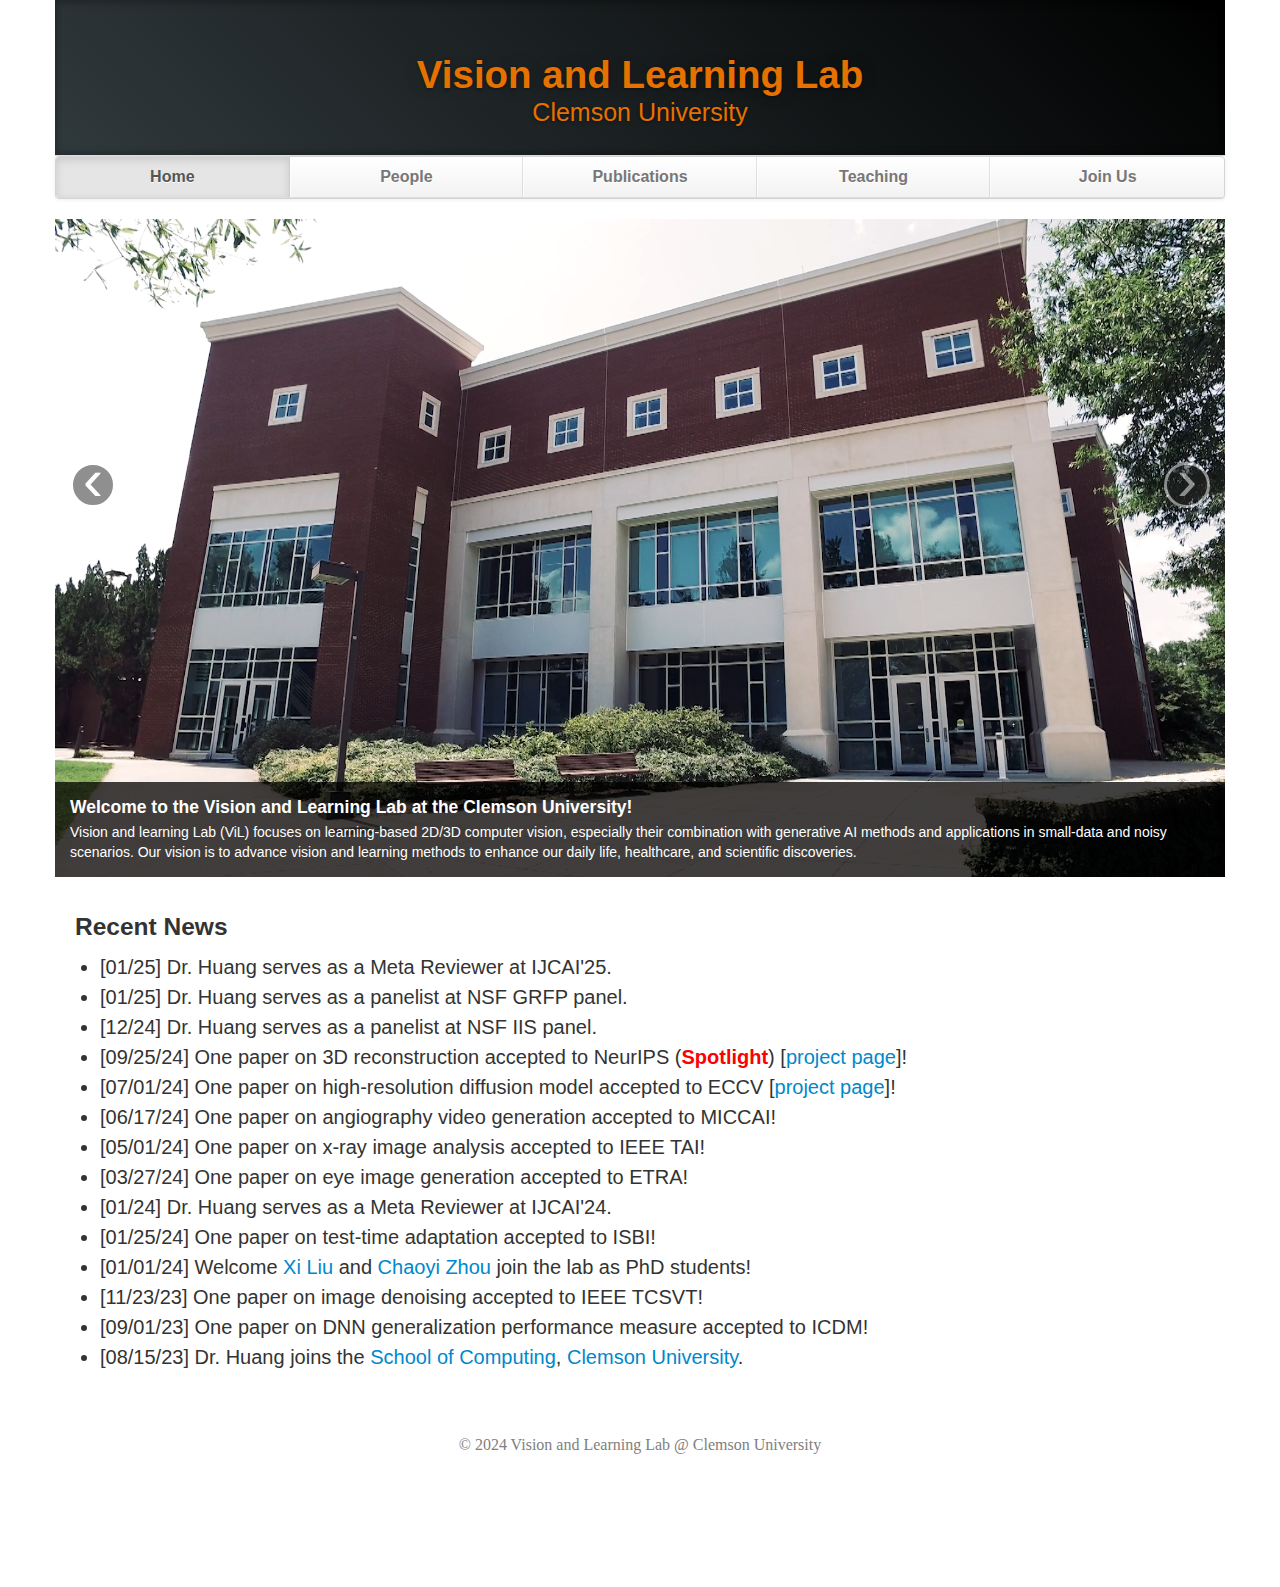
==== index.html @ 9291c198 "Update index.html" ====
<!DOCTYPE html>
<html lang="en">
   <head>
      <meta charset="utf-8">
      <title>Vision and Learning Lab at Clemson University</title>
      <meta name="viewport" content="width=device-width, initial-scale=1.0">
      <meta name="description" content="Vision and Learning Lab (ViL) at Clemson University">
      <meta name="author" content="">
      <!-- Le styles -->
      <link href="css/bootstrap.min.css" rel="stylesheet">
      <link href="css/bootstrap-responsive.min.css" rel="stylesheet">
      <link href="css/theme.css" rel="stylesheet">
      <!-- Under Construction Starts -->
      <style>
         .under-construction {
            background-color: red;
            color: white;
            text-align: center;
            padding: 20px;
            font-size: 24px;
            font-weight: bold;
            position: fixed;
            width: 100%;
            top: 0;
            z-index: 1000;
         }
         body {
            padding-top: 0px; /* Adjust for the fixed banner */
         }
         .navbar .nav {
            display: flex;
            flex-wrap: wrap; /* Allows items to wrap */
            padding-left: 0;
            list-style: none;
            justify-content: center; /* Centers the navigation bar */
        }

        .navbar .nav li {
            flex: 1 1 16%; /* Each navigation item initially takes up 16% width, can adjust */
            text-align: center;
            min-width: 120px; /* Sets a minimum width to allow wrapping on smaller screens */
            border-bottom: 1px solid #ddd; /* Adds a horizontal line below each navigation item */
        }

        .navbar .nav a {
            display: block;
            padding: 10px 15px;
            text-decoration: none;
            color: black;
        }

        .navbar .nav a:hover {
            background-color: #f8f9fa;
            color: #007bff;
        }

        @media (max-width: 768px) {
            .navbar .nav li {
                flex: 1 1 30%; /* Displays two navigation items per row on smaller screens */
            }
        }
         </style>
      <!-- Under Construction Ends -->
   </head>
   <body>
      <div class="container">
         <header class="jumbotron subhead" id="overview">
            <h1>Vision and Learning Lab</h1>
            <p class="lead"> Clemson University </p>
         </header>
         <div class="masthead">
            <div class="navbar">
               <div class="navbar-inner">
                  <div class="container">
                     <ul class="nav">
                        <li class="active"><a href="#">Home</a></li>
                        <li><a href="people.html">People</a></li>
                        <!-- <li><a href="research.html">Research</a></li> -->
                        <li><a href="publications.html">Publications</a></li>
                        <li><a href="teaching.html">Teaching</a></li>
                        <!-- <li><a href="fun.html">Lab Fun</a></li> -->
                        <li><a href="contact.html">Join Us</a></li>
                     </ul>
                  </div>
               </div>
            </div>
         </div>

         <div class="row-fluid">
            <div class="span12">
               <div id="main-carousel" class="carousel slide">
                  <div class="carousel-inner">
                     <div class="item active">
                        <img src="images/Clemson/mcadams.jpg" class="carousel-image" alt="">
                        <div class="carousel-caption">
                           <h4>Welcome to the Vision and Learning Lab at the Clemson University!</h4>
                           <!-- -->
                           <p>Vision and learning Lab (ViL) focuses on learning-based 2D/3D computer vision, especially their combination with generative AI methods and applications in small-data and noisy scenarios. 
                           Our vision is to advance vision and learning methods to enhance our daily life, healthcare, and scientific discoveries. </p>
                           <p></p>
                        </div>
                     </div>
<!--                     <div class="item">-->
<!--                        <img src="images/uva_engineer.jpg" class="carousel-image" alt="">-->
<!--                        <div class="carousel-caption">-->
<!--                           <h4>Our goal is to teach the machine to see the 3D visual world, just like our humans!</h4>-->
<!--                           <p></p>-->
<!--                        </div>-->
<!--                     </div>-->
<!--                     <div class="item">-->
<!--                        <img src="images/prior_research.png" class="carousel-image" alt="">-->
<!--                        <div class="carousel-caption">-->
<!--                           <h4> Here is an overview of our prior research works.</h4>-->
<!--                           <p></p>-->
<!--                        </div>-->
<!--                     </div>-->
                  </div>
                  <a class="left carousel-control" href="#main-carousel" data-slide="prev">‹</a>
                  <a class="right carousel-control" href="#main-carousel" data-slide="next">›</a>
               </div>
            </div>

         </div>
         <div class="container-fluid">
             <div class="w3-left">
                <h3 class="left">Recent News</h3>
                <ul>
                  <li class="news">[01/25] Dr. Huang serves as a Meta Reviewer at IJCAI'25.</li>
                  <li class="news">[01/25] Dr. Huang serves as a panelist at NSF GRFP panel.</li>
                  <li class="news">[12/24] Dr. Huang serves as a panelist at NSF IIS panel.</li>
                  <li class="news">[09/25/24] One paper on 3D reconstruction accepted to NeurIPS (<font color="red"><strong>Spotlight</strong></font>) [<a href="https://xiliu8006.github.io/3DGS-Enhancer-project/"target="_blank" >project page</a>]!</li>
                  <li class="news">[07/01/24] One paper on high-resolution diffusion model accepted to ECCV [<a href="https://guolanqing.github.io/Self-Cascade/">project page</a>]!</li>
                  <li class="news">[06/17/24] One paper on angiography video generation accepted to MICCAI!</li>
                  <li class="news">[05/01/24] One paper on x-ray image analysis accepted to IEEE TAI!</li>
                  <li class="news">[03/27/24] One paper on eye image generation accepted to ETRA!</li> 
                  <li class="news">[01/24] Dr. Huang serves as a Meta Reviewer at IJCAI'24.</li>
                  <li class="news">[01/25/24] One paper on test-time adaptation accepted to ISBI!</li> 
                  <li class="news">[01/01/24] Welcome <a href="https://xiliu8006.github.io/">Xi Liu</a> and <a href="https://chaoyizh.github.io/chaoyizh-home-page/">Chaoyi Zhou</a> join the lab as PhD students!</li>
                  <li class="news">[11/23/23] One paper on image denoising accepted to IEEE TCSVT!</li> 
                  <li class="news">[09/01/23] One paper on DNN generalization performance measure accepted to ICDM!</li> 
                  <li class="news">[08/15/23] Dr. Huang joins the <a href="https://www.Clemson.edu/cecas/departments/computing/">School of Computing</a>, <a href="https://www.Clemson.edu/">Clemson University</a>.</li>
                </ul>
             </div>
         </div>
      </div>

      <footer id="footer">
        <p>© 2024 Vision and Learning Lab @ Clemson University</p>
      </footer>
      <!-- Javascript files -->
      <script src="js/jquery-1.9.1.min.js"></script>
      <script src="js/bootstrap.min.js"></script>
      <script> $('#main-carousel').carousel(); </script>
   </body>
</html>
---- css/theme.css ----
body {
	padding-top: 15px;
	padding-bottom: 100px;
}


/* Custom container */


.container {
	margin: 0 auto;
	/* max-width: 1000px; */
}

.container>hr {
	margin: 20px 0
}


/* Customize the navbar links to be fill the entire space of the .navbar */

.navbar .navbar-inner {
	padding: 0
}

.navbar .nav {
	margin: 0;
	display: table;
	width: 100%;
}

.navbar .nav li {
	display: table-cell;
	width: 1%;
	float: none;
}

.navbar .nav li a {
	font-weight: bold;
	text-align: center;
	border-left: 1px solid rgba(255, 255, 255, .75);
	border-right: 1px solid rgba(0, 0, 0, .1);
  font-size:16px;
}

.navbar .nav li:first-child a {
	border-left: 0;
	border-radius: 3px 0 0 3px;
}

.navbar .nav li:last-child a {
	border-right: 0;
	border-radius: 0 3px 3px 0;
}

.news {
   font-size:20px;
   margin-bottom:10px;
}

.join-us {
   font-size:20px;
   margin-bottom:20px;
}

body>.navbar {
	font-size: 13px
}


/* Change the docs' brand */

body>.navbar .brand {
	padding-right: 0;
	padding-left: 0;
	margin-left: 20px;
	float: right;
	font-weight: bold;
	color: #000;
	text-shadow: 0 1px 0 rgba(255, 255, 255, .1), 0 0 30px rgba(255, 255, 255, .125);
	-webkit-transition: all .2s linear;
	-moz-transition: all .2s linear;
	transition: all .2s linear;
}

body>.navbar .brand:hover {
	text-decoration: none;
	text-shadow: 0 1px 0 rgba(255, 255, 255, .1), 0 0 30px rgba(255, 255, 255, .4);
}


/* Sidenav for Docs
         -------------------------------------------------- */

@media screen and (max-width: 768px) {
	.bs-docs-sidenav {
		display: none !important;
	}
}

.bs-docs-sidenav {
	width: 228px;
	margin: 30px 0 0;
	padding: 0;
	background-color: #fff;
	-webkit-border-radius: 6px;
	-moz-border-radius: 6px;
	border-radius: 6px;
	-webkit-box-shadow: 0 1px 4px rgba(0, 0, 0, .065);
	-moz-box-shadow: 0 1px 4px rgba(0, 0, 0, .065);
	box-shadow: 0 1px 4px rgba(0, 0, 0, .065);
}

.bs-docs-sidenav>li>a {
	display: block;
	width: 200px;
	margin: 0 0 -1px;
	padding: 8px 14px;
	border: 1px solid #e5e5e5;
}

.bs-docs-sidenav>li>a.subhead {
	display: block;
	width: 168px;
	margin: 0 0 -1px;
	padding: 8px 30px;
	border: 1px solid #e5e5e5;
	font-size: 12px;
}

.bs-docs-sidenav>li:first-child>a {
	-webkit-border-radius: 6px 6px 0 0;
	-moz-border-radius: 6px 6px 0 0;
	border-radius: 6px 6px 0 0;
}

.bs-docs-sidenav>li:last-child>a {
	-webkit-border-radius: 0 0 6px 6px;
	-moz-border-radius: 0 0 6px 6px;
	border-radius: 0 0 6px 6px;
}

.bs-docs-sidenav>.active>a {
	position: relative;
	z-index: 2;
	padding: 9px 15px;
	border: 0;
	text-shadow: 0 1px 0 rgba(0, 0, 0, .15);
	-webkit-box-shadow: inset 1px 0 0 rgba(0, 0, 0, .1), inset -1px 0 0 rgba(0, 0, 0, .1);
	-moz-box-shadow: inset 1px 0 0 rgba(0, 0, 0, .1), inset -1px 0 0 rgba(0, 0, 0, .1);
	box-shadow: inset 1px 0 0 rgba(0, 0, 0, .1), inset -1px 0 0 rgba(0, 0, 0, .1);
}

.bs-docs-sidenav>li>a:hover {
	background-color: #f5f5f5
}

.bs-docs-sidenav a:hover .icon-chevron-right {
	opacity: .5
}

.bs-docs-sidenav.affix {
	top: 10px
}

.bs-docs-sidenav.affix-bottom {
	position: absolute;
	top: auto;
	bottom: 270px;
}


/* Responsive
         -------------------------------------------------- */

.affix {
	top: 0px
}

#media {
	margin-top: 70px
}

#media .header {
	margin-left: 0;
	margin-bottom: 56px;
	margin-top: 30px;
}

#media .post_row {
	margin-left: 0;
	margin-bottom: 40px;
}

#media .lastpost_row {
	margin-bottom: 0
}

#media .post_row .post {
	background: #fff;
	/*margin-left: 0;;
    margin-right: 20px;*/
	border-radius: 4px;
	box-shadow: 1px 1px 2px 0px #E0E0E0;
	width: 487px;
	height: 616px;
}

#media .post_row .last {
	margin-right: 0
}

#media .post_row .post .img {
	position: relative;
	text-align: center;
}

#media .post_row .post .img .date {
	background: #E8554E;
	position: absolute;
	padding: 2px 5px;
	top: 0;
	left: 11px;
}

#media .post_row .post .img .date p {
	color: #fff;
	font-size: 14px;
	font-weight: bold;
	font-style: italic;
	margin: 0;
}

#media .post_row .post .img img {
	height: 275px;
	width: 410px;
}

#media .post_row .post .text {
	margin: 18px auto 0;
	width: 83%;
}

#media .post_row .post .text h5 {
	margin: 0 0 8px 0;
	font-size: 20px;
	line-height: 23px;
}

#media .post_row .post .text h5 a {
	color: #333
}

#media .post_row .post .text span.date {
	color: #9F9F9F;
	display: block;
	margin-bottom: 12px;
	font-style: italic;
	font-size: 13px;
}

#media .post_row .post .text p {
	margin: 0;
	line-height: 21px;
	font-size: 14px;
}

#media .post_row .post .author_box {
	margin: 12px auto 20px;
	border-top: 1px solid #EDEDED;
	overflow: hidden;
	text-align: left;
	width: 85%;
	padding-top: 12px;
}

#media .post_row .post .author_box h6 {
	margin: 0 0 3px 0;
	font-size: 13px;
	line-height: 15px;
	font-style: italic;
	font-weight: normal;
	color: #B2B2B2;
}

#media .post_row .post .author_box p {
	color: #B2B2B2;
	font-style: italic;
	font-size: 13px;
	line-height: 14px;
	margin: 0;
}

#media .post_row .post .author_box img {
	float: right
}

#media .post_row .post a.plus_wrapper {
	width: 99%;
	text-align: center;
	background: #fff;
	display: none;
	border-radius: 0px 0px 4px 4px;
	padding: 6px 0px 2px;
	margin: 0 auto 1px;
}

#media .post_row .post a.plus_wrapper span {
	color: #1189D9;
	font-size: 30px;
	font-weight: bold;
}

#media .post_row .post:hover a.plus_wrapper {
	display: block
}

#media .post_row .post:hover {
	box-shadow: 0px 1px 5px 1px rgb(216, 216, 216)
}

#media .post_row .post:hover .text h5 a {
	color: #1189D9
}

.map .box_wrapp {
	position: absolute;
	margin: 15px auto;
	box-shadow: 0 0 7px 0 rgba(26, 26, 26, 0.4);
	padding: 30px 0 30px;
	background: white;
	border-radius: 4px;
	margin-top: 25px;
}

.map .box_wrapp .box_cont {
	margin: 30px auto;
	width: 76%;
}

.section-header {
	text-align: center;
	margin-bottom: 35px;
}

.section-header h1,
.title-text {
	font-weight: bold;
	font-size: 30px;
	margin: 12.5px 0;
	font-weight: 100;
	margin-bottom: 25px;
	line-height: 55px;
}

.feature-item:hover {
	box-shadow: 0px 1px 5px 1px rgb(216, 216, 216)
}

.feature-item img {
	margin-left: 15px;
	margin-right: 15px;
	max-width: 90%;
	height: 200px;
}

.feature-item h5 {
	margin-left: 15px;
	margin-right: 15px;
	margin-top: 20px;
	margin-bottom: 20px;
}

.feature-item p {
	margin-left: 15px;
	margin-right: 15px;
}

.feature-heading {
	margin-top: 20px;
	margin-bottom: 20px;
	margin-left: 15px;
	margin-right: 15px;
}

.feature-heading a:hover {
	text-decoration: none;
}

.feature-button {
	font-size: 16px;
	background-image: none;
	box-shadow: none;
	margin-bottom: 10px;
}

.centered {
	text-align: center;
}

.subhead {
	text-align: left;
	border-bottom: 1px solid #ddd;
}

.jumbotron {
	position: relative;
	padding: 45px 0px 35px 0px;
	color: #E57200;
	text-align: center;
	text-shadow: 0 1px 3px rgba(0, 0, 0, .4), 0 0 30px rgba(0, 0, 0, .075);
	background: #30393C;
	background: -moz-linear-gradient(45deg, #30393C 0%, #000000 100%);
	background: -webkit-gradient(linear, left bottom, right top, color-stop(0%, #30393C), color-stop(100%, #30393C));
	background: -webkit-linear-gradient(45deg, #30393C 0%, #000000 100%);
	background: -o-linear-gradient(45deg, #30393C 0%, #000000 100%);
	background: -ms-linear-gradient(45deg, #30393C 0%, #000000 100%);
	background: linear-gradient(45deg, #30393C 0%, #000000 100%) repeat;
	-webkit-box-shadow: inset 0 3px 7px rgba(0, 0, 0, .2), inset 0 -3px 7px rgba(0, 0, 0, .2);
	-moz-box-shadow: inset 0 3px 7px rgba(0, 0, 0, .2), inset 0 -3px 7px rgba(0, 0, 0, .2);
	box-shadow: inset 0 3px 7px rgba(0, 0, 0, .2), inset 0 -3px 7px rgba(0, 0, 0, .2);
}

.jumbotron:after {
	content: '';
	display: block;
	position: absolute;
	top: 0;
	right: 0;
	bottom: 0;
	left: 0;
	opacity: .4;
}

.lead {
	margin-bottom: 0px;
	font-size: 25px;
	font-weight: 200;
	line-height: 15px;
}

img.float-left {
	float: left;
	margin-top: 9px;
	margin-left: 0px;
	margin-right: 30px;
	margin-bottom: 12px;
}

img.float-right {
	float: right;
	margin-top: 9px;
	margin-right: 0px;
	margin-bottom: 12px;
	margin-left: 30px;
}

img.publications-thumb {
	width: 142px;
	height: 188px;
}

.caption {
	margin: 10px;
}

.responsive-video {
	position: relative;
	padding-bottom: 56.25%;
	padding-top: 60px;
	overflow: hidden;
}

.responsive-video iframe,
.responsive-video object,
.responsive-video embed {
	position: absolute;
	top: 0;
	left: 0;
	width: 93.5%;
	height: 93.5%;
}

.video-caption {
	margin: 10px;
}

.accordion {
	margin-bottom: 20px;
	margin-right: 40px;
}

.thumbnail>img.sponsor {
	width: 212px;
	height: 150px;
}

img.carousel-image {
	width: 100%;
}

li.publication {
	margin-bottom: 20px;
}

.page-header h3 a:hover {
	text-decoration: none;
}

iframe.map-frame {
	border: none;
	overflow: hidden;
	margin-top: 10px;
	margin-bottom: 10px;
	margin-left: 0px;
	margin-right: 0px;
	height: 550px;
	width: 100%;
}

ul.sponsors {
	margin-top: 40px;
	margin-bottom: 40px;
}

#footer {
	z-index: 10;
	margin-top: 50px;
	margin-bottom: 0px;
	padding-bottom: 0px;
	border-top-width: 8px;
  height: 60px;
  width: 100%;
	border-top-style: solid;
	border-top-color: #2F2F2F;
	border: 0;
	font-size: 100%;
	font: white;
	vertical-align: baseline;
	text-align: center;
}

#footer h3 {
	font-size: 19px;
	text-transform: uppercase;
	font-family: BebasNeueRegular;
	color: #8DBECE;
	border-bottom-width: 1px;
	border-bottom-style: solid;
	border-bottom-color: #30393C;
	line-height: 35px;
	margin-bottom: 20px;
	margin-top: 25px;
	font-weight: normal;
}

#footer p {
	font-size: 16px;
	font-family: BebasNeueRegular;
	color: gray ;
	border-bottom-width: 0px;
	border-bottom-style: solid;
	border-bottom-color: #30393C;
	line-height: 35px;
	margin-bottom: 0px;
	margin-top: 0px;
	font-weight: 300;
}

#footer a img {
	margin-top: 0px;
}

#footer address {
	color: #8F8F8F;
	font-size: 11px;
}
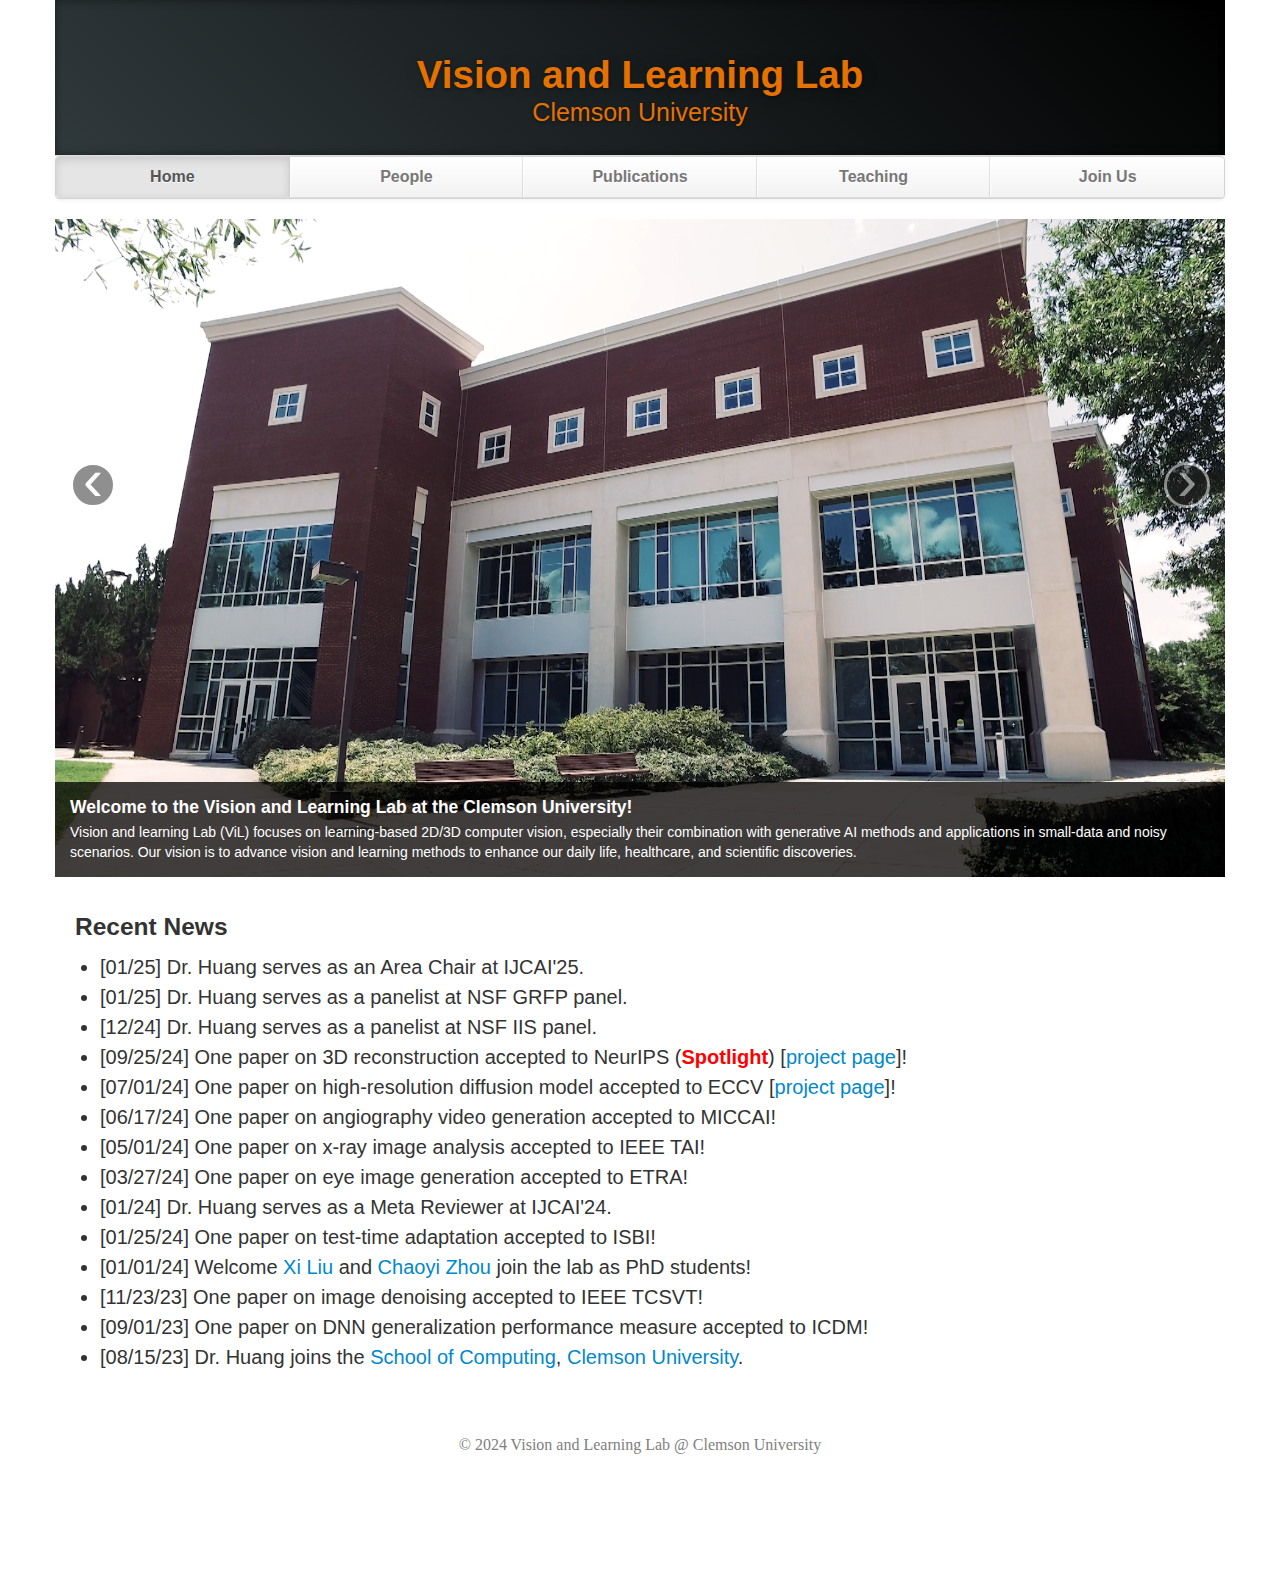
==== commit f66cf21c: "Update index.html" ====
--- a/index.html
+++ b/index.html
@@ -125,7 +125,7 @@
              <div class="w3-left">
                 <h3 class="left">Recent News</h3>
                 <ul>
-                  <li class="news">[01/25] Dr. Huang serves as a Meta Reviewer at IJCAI'25.</li>
+                  <li class="news">[01/25] Dr. Huang serves as an Area Chair at IJCAI'25.</li>
                   <li class="news">[01/25] Dr. Huang serves as a panelist at NSF GRFP panel.</li>
                   <li class="news">[12/24] Dr. Huang serves as a panelist at NSF IIS panel.</li>
                   <li class="news">[09/25/24] One paper on 3D reconstruction accepted to NeurIPS (<font color="red"><strong>Spotlight</strong></font>) [<a href="https://xiliu8006.github.io/3DGS-Enhancer-project/"target="_blank" >project page</a>]!</li>
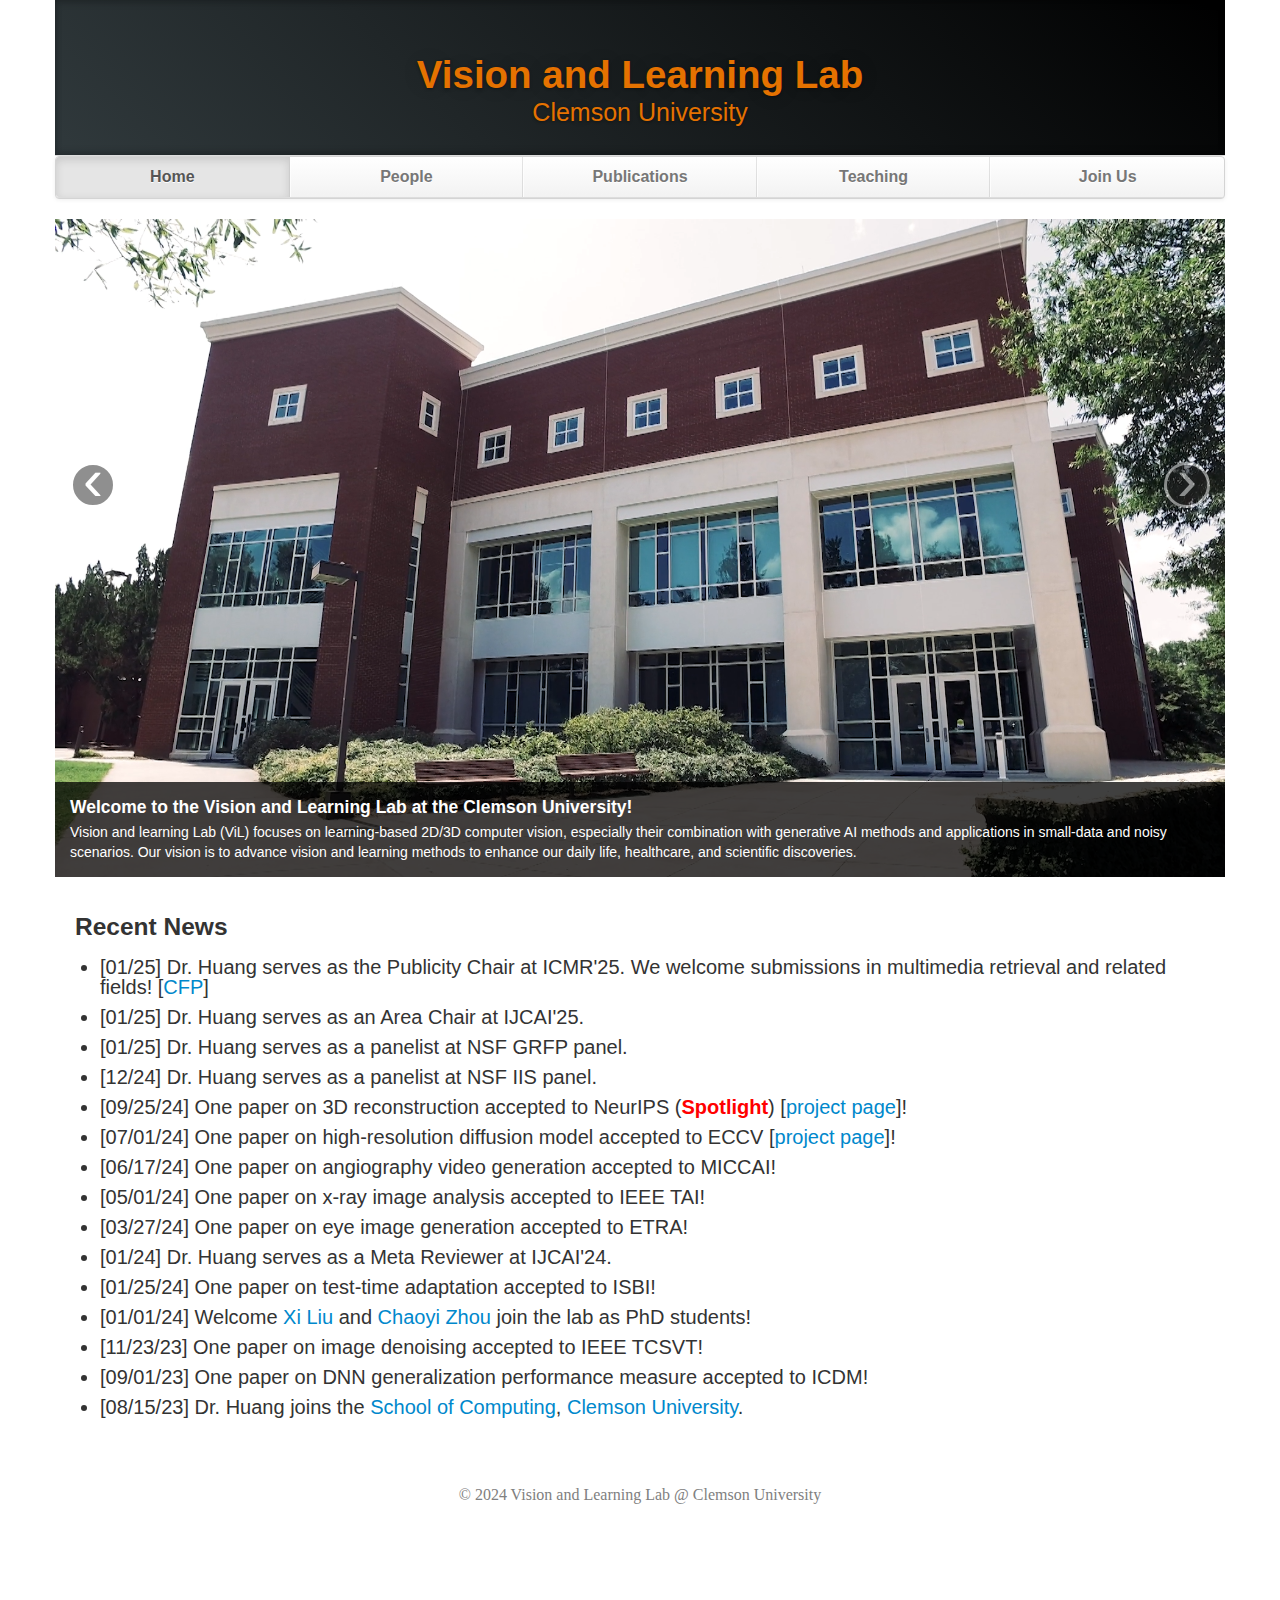
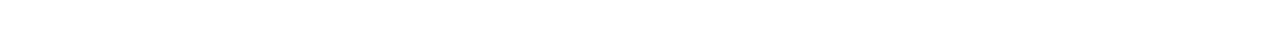
==== commit 780a6302: "Update index.html" ====
--- a/index.html
+++ b/index.html
@@ -125,6 +125,7 @@
              <div class="w3-left">
                 <h3 class="left">Recent News</h3>
                 <ul>
+                  <li class="news">[01/25] Dr. Huang serves as the Publicity Chair at ICMR'25. We welcome submissions in multimedia retrieval and related fields! [<a href="https://www.icmr-2025.org/call-for-papers/">CFP</a>]</li>
                   <li class="news">[01/25] Dr. Huang serves as an Area Chair at IJCAI'25.</li>
                   <li class="news">[01/25] Dr. Huang serves as a panelist at NSF GRFP panel.</li>
                   <li class="news">[12/24] Dr. Huang serves as a panelist at NSF IIS panel.</li>
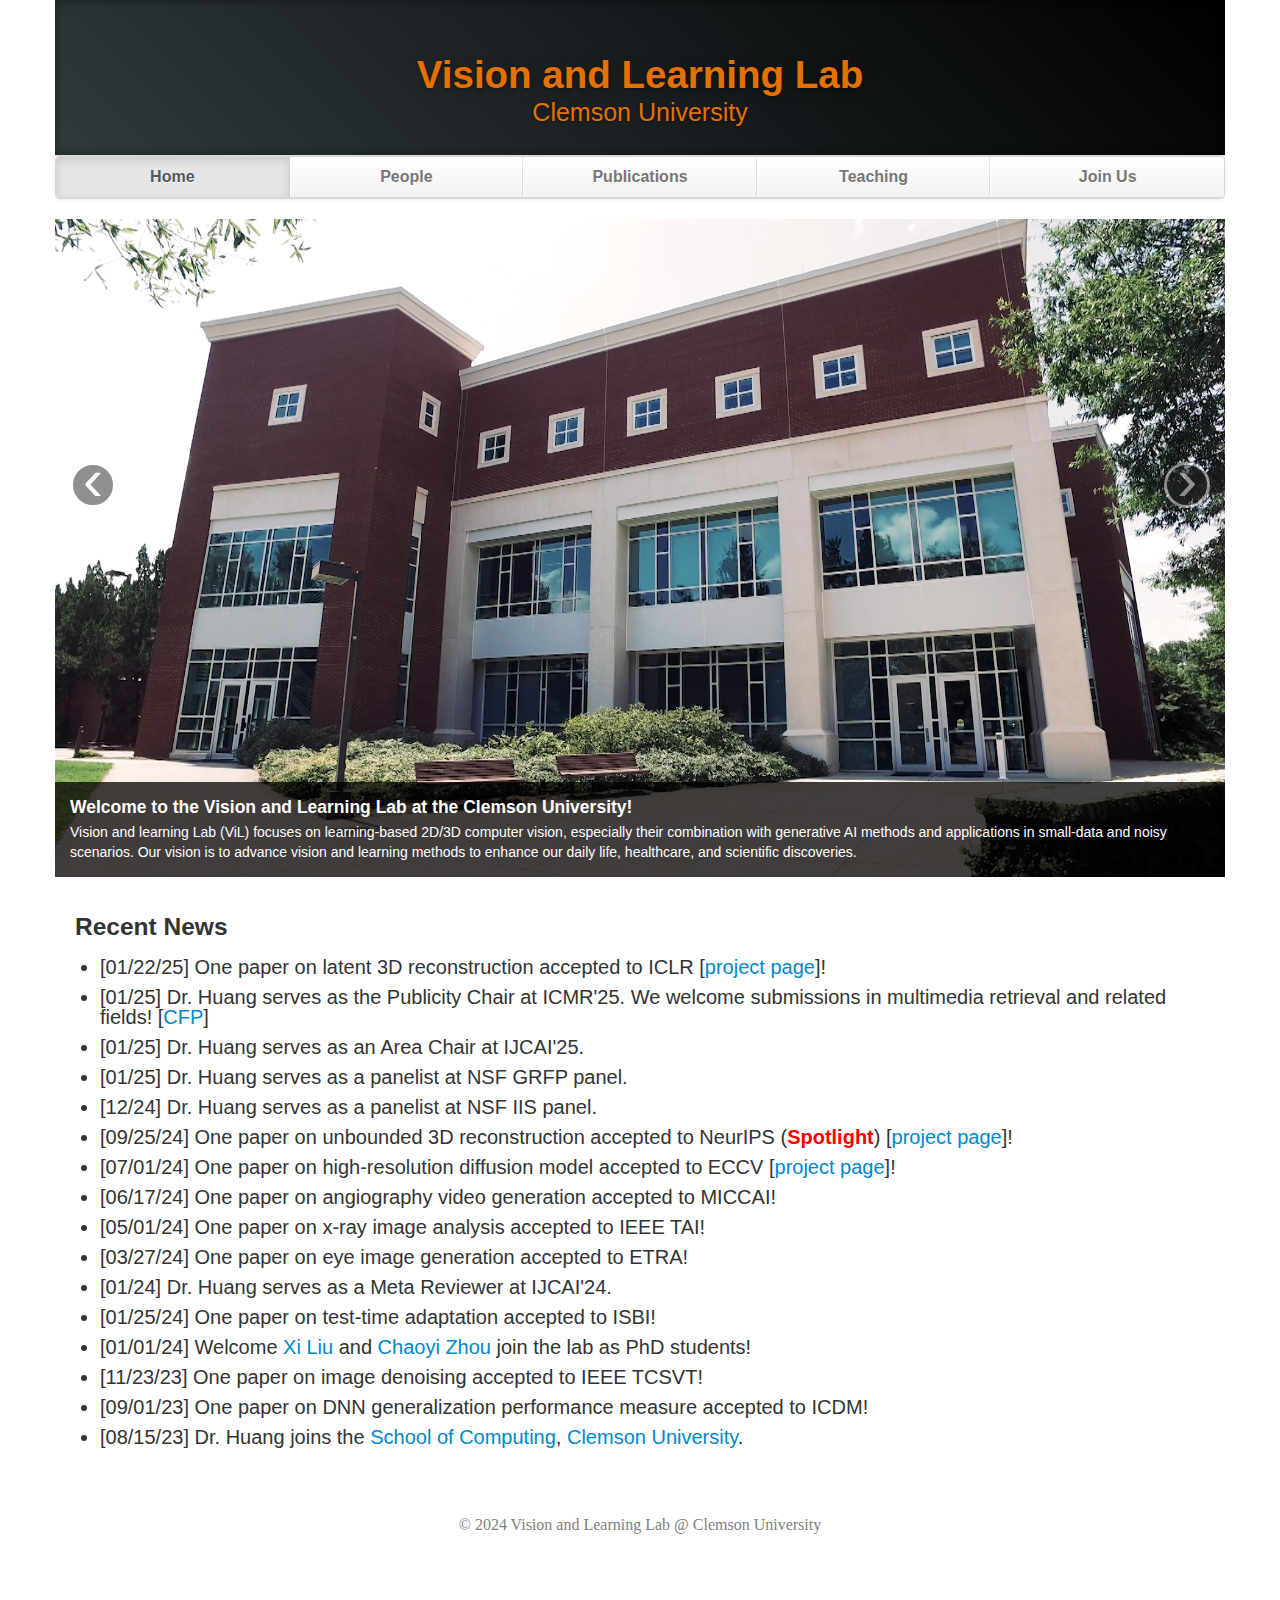
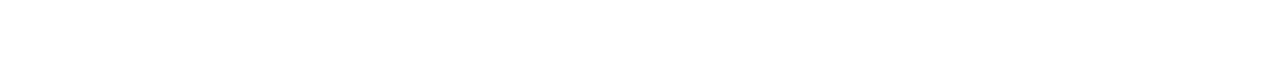
==== commit e6e3df29: "Update index.html" ====
--- a/index.html
+++ b/index.html
@@ -125,11 +125,12 @@
              <div class="w3-left">
                 <h3 class="left">Recent News</h3>
                 <ul>
+                  <li class="news">[01/22/25] One paper on latent 3D reconstruction accepted to ICLR [<a href="https://latent-radiance-field.github.io/LRF/"target="_blank" >project page</a>]!</li>
                   <li class="news">[01/25] Dr. Huang serves as the Publicity Chair at ICMR'25. We welcome submissions in multimedia retrieval and related fields! [<a href="https://www.icmr-2025.org/call-for-papers/">CFP</a>]</li>
                   <li class="news">[01/25] Dr. Huang serves as an Area Chair at IJCAI'25.</li>
                   <li class="news">[01/25] Dr. Huang serves as a panelist at NSF GRFP panel.</li>
                   <li class="news">[12/24] Dr. Huang serves as a panelist at NSF IIS panel.</li>
-                  <li class="news">[09/25/24] One paper on 3D reconstruction accepted to NeurIPS (<font color="red"><strong>Spotlight</strong></font>) [<a href="https://xiliu8006.github.io/3DGS-Enhancer-project/"target="_blank" >project page</a>]!</li>
+                  <li class="news">[09/25/24] One paper on unbounded 3D reconstruction accepted to NeurIPS (<font color="red"><strong>Spotlight</strong></font>) [<a href="https://xiliu8006.github.io/3DGS-Enhancer-project/"target="_blank" >project page</a>]!</li>
                   <li class="news">[07/01/24] One paper on high-resolution diffusion model accepted to ECCV [<a href="https://guolanqing.github.io/Self-Cascade/">project page</a>]!</li>
                   <li class="news">[06/17/24] One paper on angiography video generation accepted to MICCAI!</li>
                   <li class="news">[05/01/24] One paper on x-ray image analysis accepted to IEEE TAI!</li>
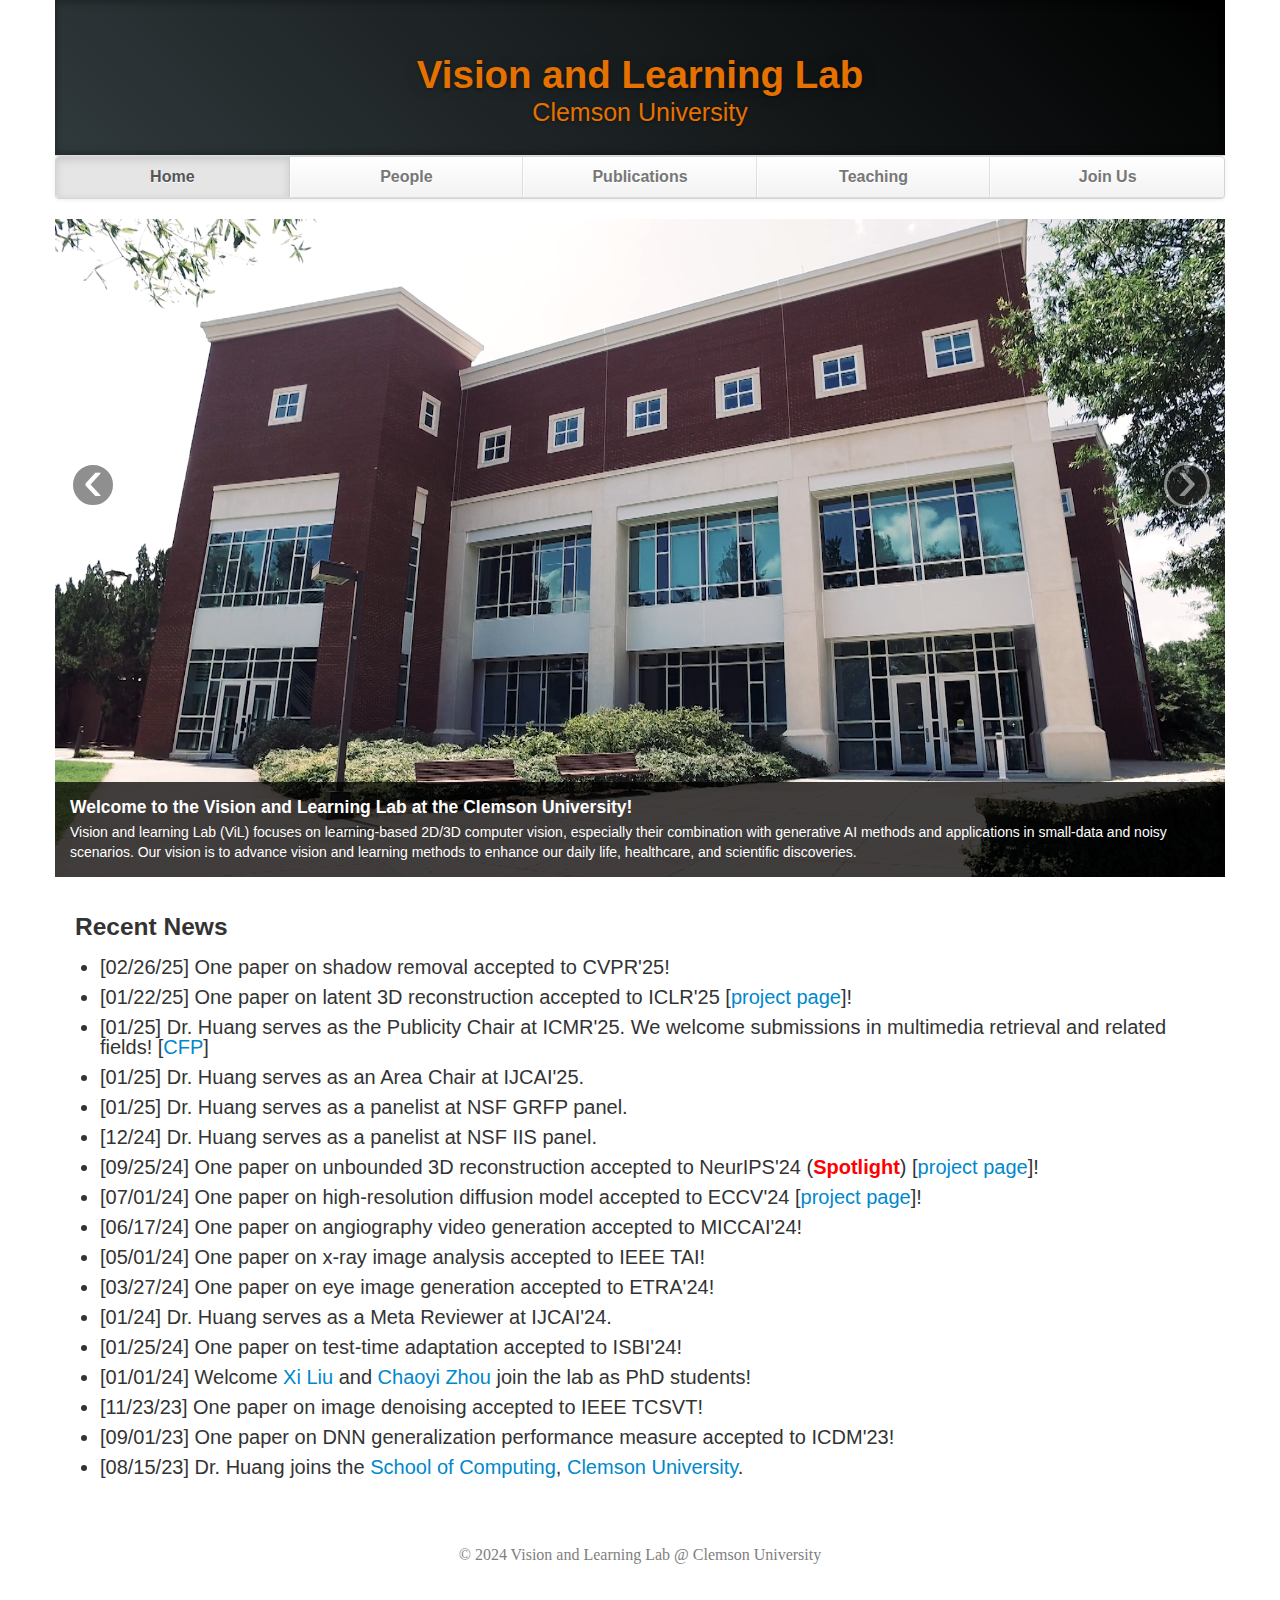
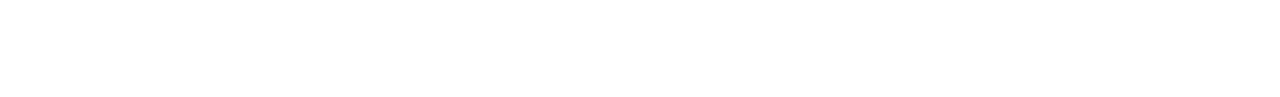
==== commit ff4fe4df: "Update index.html" ====
--- a/index.html
+++ b/index.html
@@ -125,21 +125,22 @@
              <div class="w3-left">
                 <h3 class="left">Recent News</h3>
                 <ul>
-                  <li class="news">[01/22/25] One paper on latent 3D reconstruction accepted to ICLR [<a href="https://latent-radiance-field.github.io/LRF/"target="_blank" >project page</a>]!</li>
+                  <li class="news">[02/26/25] One paper on shadow removal accepted to CVPR'25!</li>
+                  <li class="news">[01/22/25] One paper on latent 3D reconstruction accepted to ICLR'25 [<a href="https://latent-radiance-field.github.io/LRF/"target="_blank" >project page</a>]!</li>
                   <li class="news">[01/25] Dr. Huang serves as the Publicity Chair at ICMR'25. We welcome submissions in multimedia retrieval and related fields! [<a href="https://www.icmr-2025.org/call-for-papers/">CFP</a>]</li>
                   <li class="news">[01/25] Dr. Huang serves as an Area Chair at IJCAI'25.</li>
                   <li class="news">[01/25] Dr. Huang serves as a panelist at NSF GRFP panel.</li>
                   <li class="news">[12/24] Dr. Huang serves as a panelist at NSF IIS panel.</li>
-                  <li class="news">[09/25/24] One paper on unbounded 3D reconstruction accepted to NeurIPS (<font color="red"><strong>Spotlight</strong></font>) [<a href="https://xiliu8006.github.io/3DGS-Enhancer-project/"target="_blank" >project page</a>]!</li>
-                  <li class="news">[07/01/24] One paper on high-resolution diffusion model accepted to ECCV [<a href="https://guolanqing.github.io/Self-Cascade/">project page</a>]!</li>
-                  <li class="news">[06/17/24] One paper on angiography video generation accepted to MICCAI!</li>
+                  <li class="news">[09/25/24] One paper on unbounded 3D reconstruction accepted to NeurIPS'24 (<font color="red"><strong>Spotlight</strong></font>) [<a href="https://xiliu8006.github.io/3DGS-Enhancer-project/"target="_blank" >project page</a>]!</li>
+                  <li class="news">[07/01/24] One paper on high-resolution diffusion model accepted to ECCV'24 [<a href="https://guolanqing.github.io/Self-Cascade/">project page</a>]!</li>
+                  <li class="news">[06/17/24] One paper on angiography video generation accepted to MICCAI'24!</li>
                   <li class="news">[05/01/24] One paper on x-ray image analysis accepted to IEEE TAI!</li>
-                  <li class="news">[03/27/24] One paper on eye image generation accepted to ETRA!</li> 
+                  <li class="news">[03/27/24] One paper on eye image generation accepted to ETRA'24!</li> 
                   <li class="news">[01/24] Dr. Huang serves as a Meta Reviewer at IJCAI'24.</li>
-                  <li class="news">[01/25/24] One paper on test-time adaptation accepted to ISBI!</li> 
+                  <li class="news">[01/25/24] One paper on test-time adaptation accepted to ISBI'24!</li> 
                   <li class="news">[01/01/24] Welcome <a href="https://xiliu8006.github.io/">Xi Liu</a> and <a href="https://chaoyizh.github.io/chaoyizh-home-page/">Chaoyi Zhou</a> join the lab as PhD students!</li>
                   <li class="news">[11/23/23] One paper on image denoising accepted to IEEE TCSVT!</li> 
-                  <li class="news">[09/01/23] One paper on DNN generalization performance measure accepted to ICDM!</li> 
+                  <li class="news">[09/01/23] One paper on DNN generalization performance measure accepted to ICDM'23!</li> 
                   <li class="news">[08/15/23] Dr. Huang joins the <a href="https://www.Clemson.edu/cecas/departments/computing/">School of Computing</a>, <a href="https://www.Clemson.edu/">Clemson University</a>.</li>
                 </ul>
              </div>
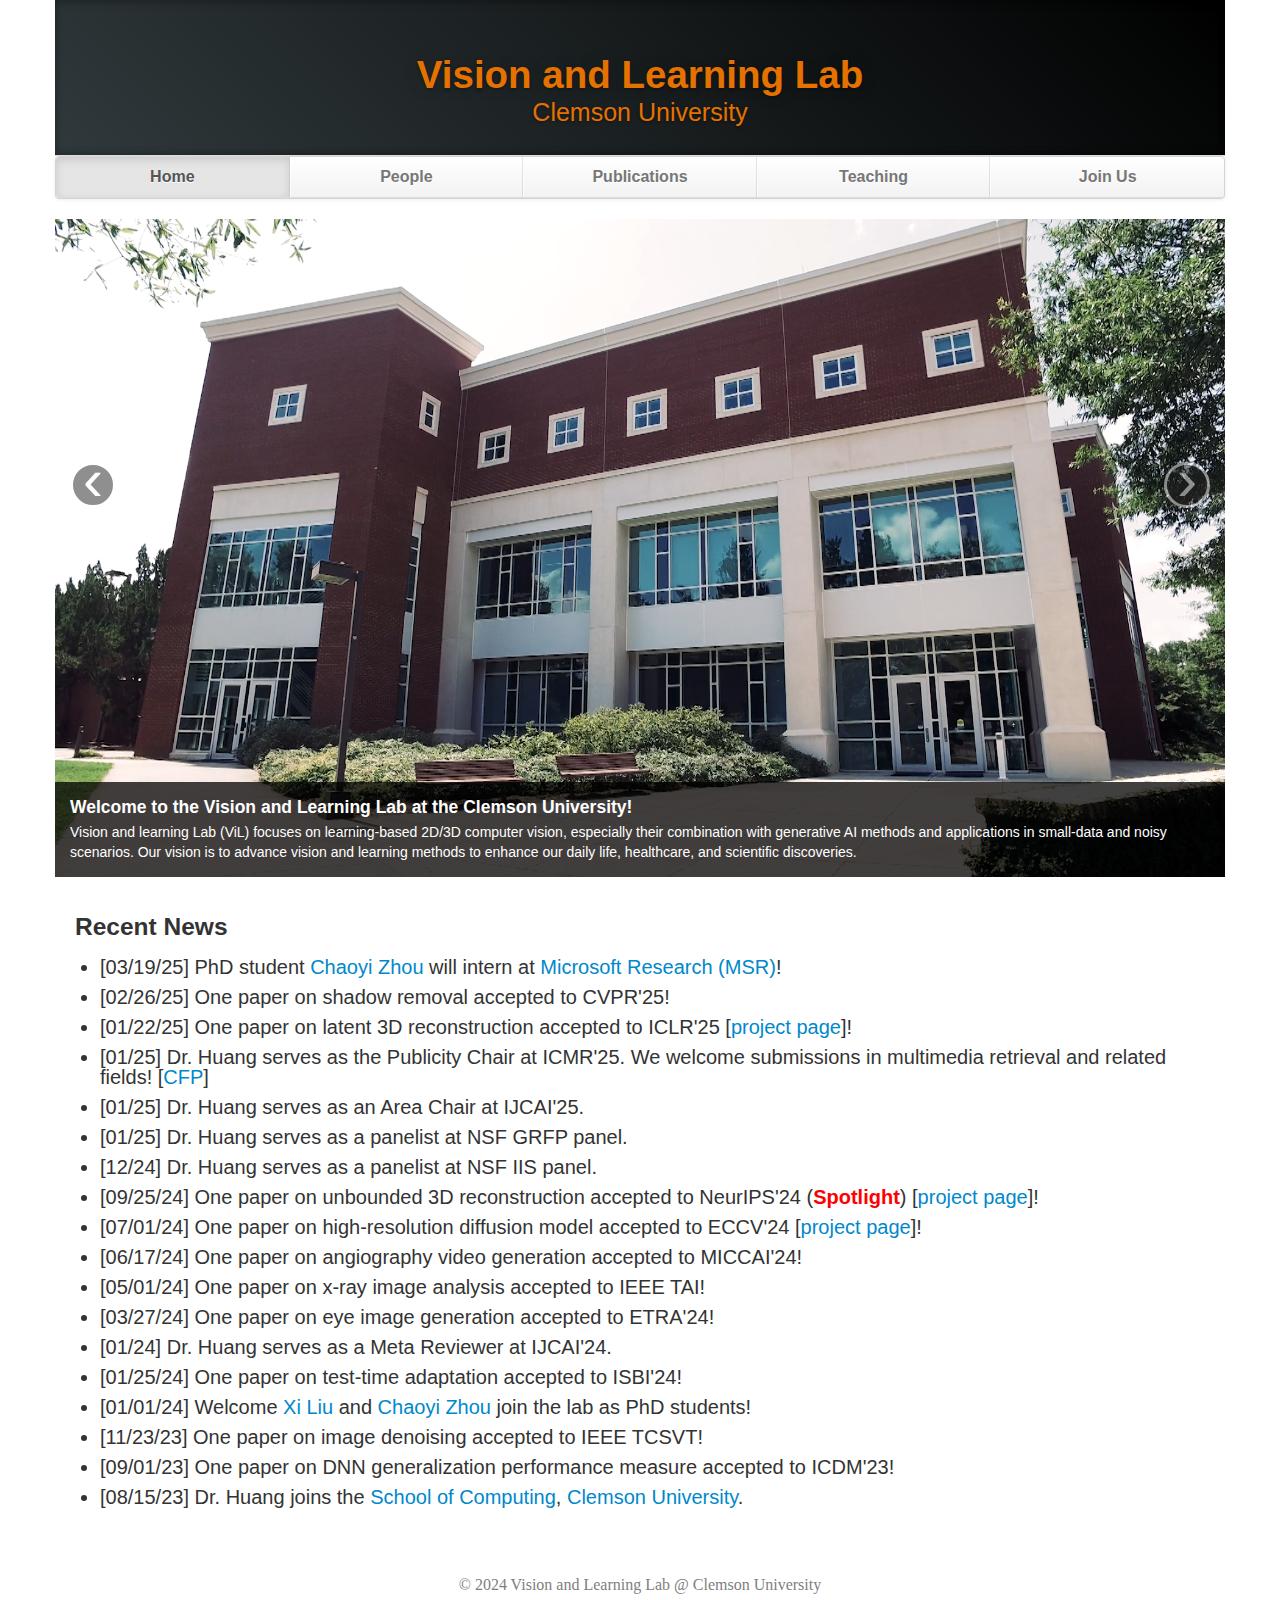
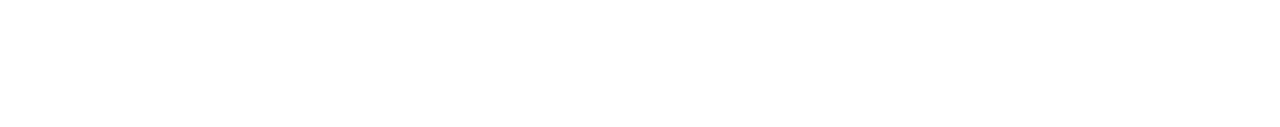
==== commit b504b43c: "Update index.html" ====
--- a/index.html
+++ b/index.html
@@ -125,6 +125,7 @@
              <div class="w3-left">
                 <h3 class="left">Recent News</h3>
                 <ul>
+                  <li class="news">[03/19/25] PhD student <a href="https://chaoyizh.github.io/chaoyizh-home-page/">Chaoyi Zhou</a> will intern at <a href="https://www.microsoft.com/en-us/research/">Microsoft Research (MSR)</a>!</li>
                   <li class="news">[02/26/25] One paper on shadow removal accepted to CVPR'25!</li>
                   <li class="news">[01/22/25] One paper on latent 3D reconstruction accepted to ICLR'25 [<a href="https://latent-radiance-field.github.io/LRF/"target="_blank" >project page</a>]!</li>
                   <li class="news">[01/25] Dr. Huang serves as the Publicity Chair at ICMR'25. We welcome submissions in multimedia retrieval and related fields! [<a href="https://www.icmr-2025.org/call-for-papers/">CFP</a>]</li>
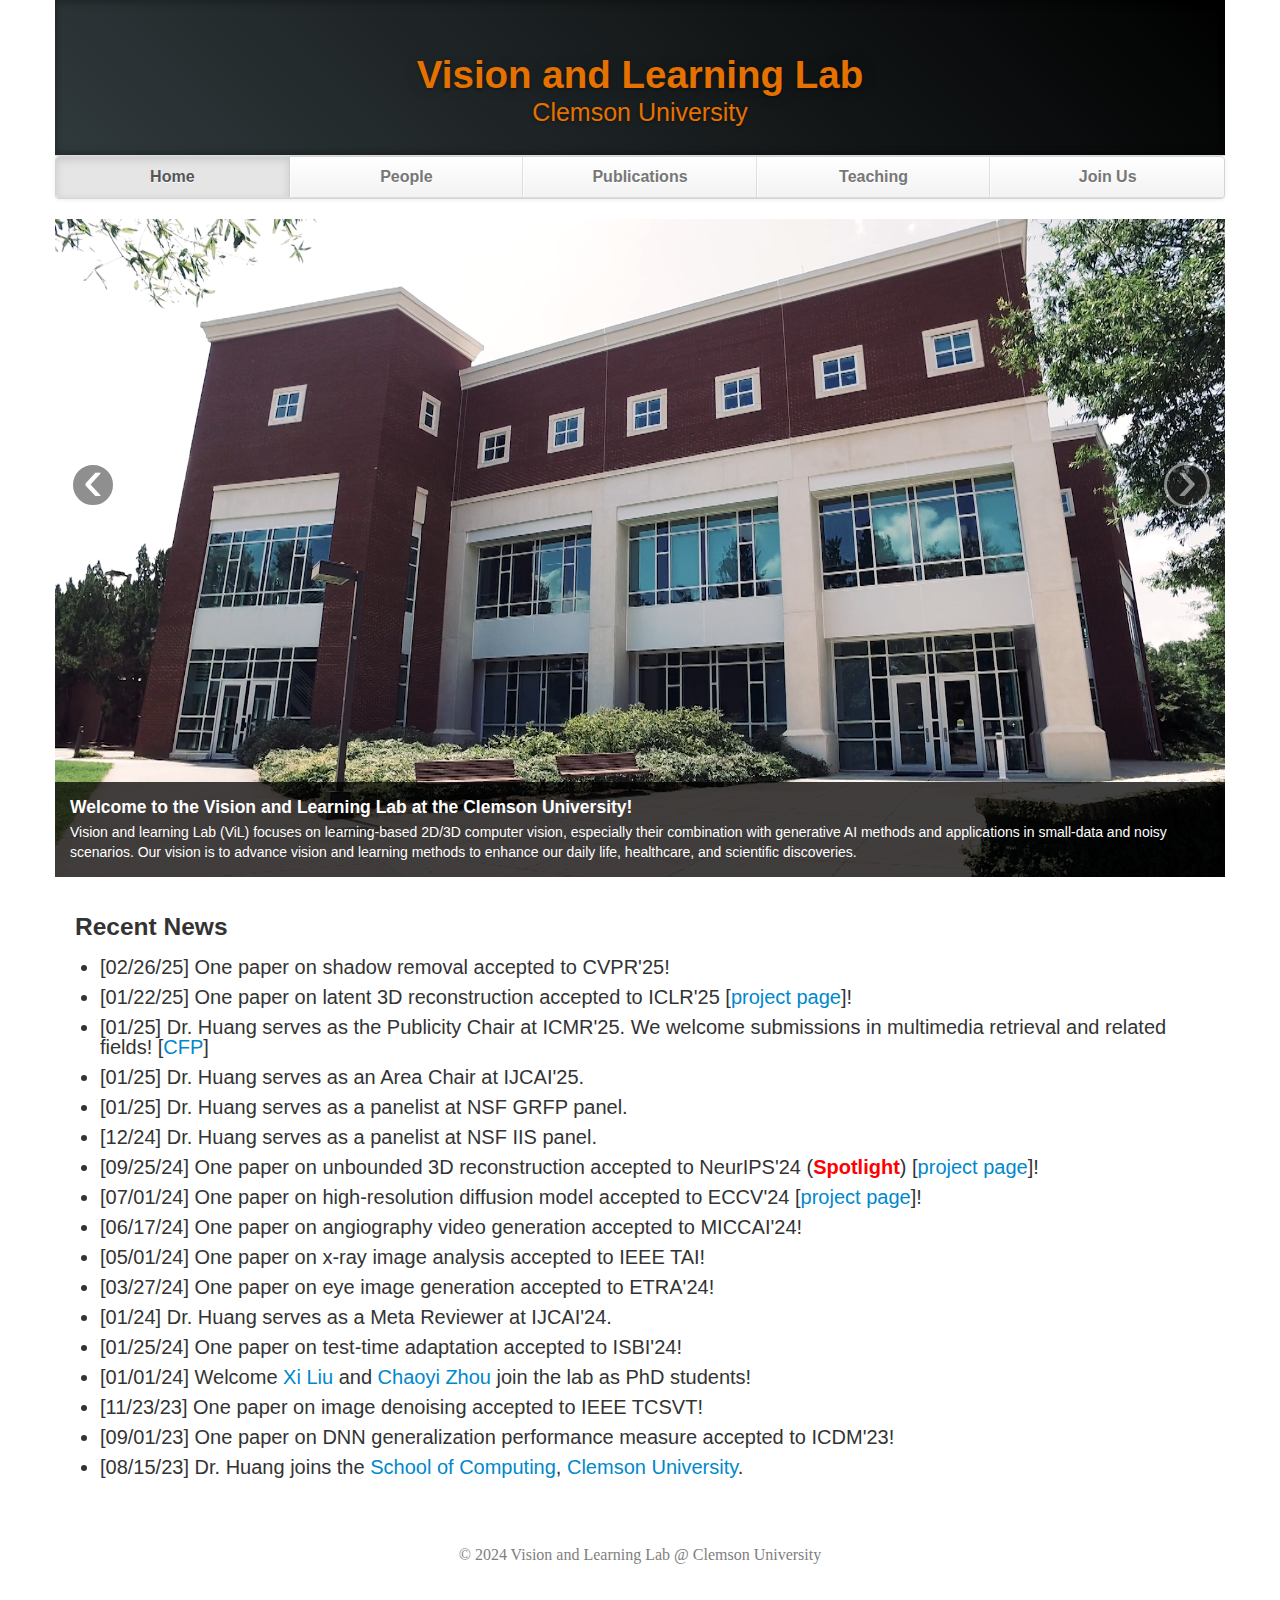
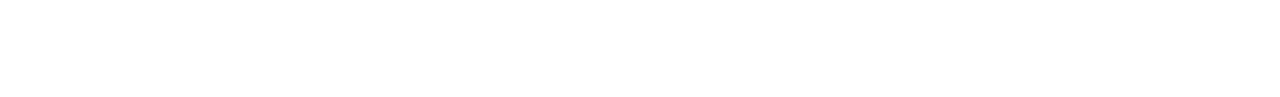
==== commit 89c7310c: "Update index.html" ====
--- a/index.html
+++ b/index.html
@@ -125,7 +125,7 @@
              <div class="w3-left">
                 <h3 class="left">Recent News</h3>
                 <ul>
-                  <li class="news">[03/19/25] PhD student <a href="https://chaoyizh.github.io/chaoyizh-home-page/">Chaoyi Zhou</a> will intern at <a href="https://www.microsoft.com/en-us/research/">Microsoft Research (MSR)</a>!</li>
+<!--                   <li class="news">[03/19/25] PhD student <a href="https://chaoyizh.github.io/chaoyizh-home-page/">Chaoyi Zhou</a> will intern at <a href="https://www.microsoft.com/en-us/research/">Microsoft Research (MSR)</a>!</li> -->
                   <li class="news">[02/26/25] One paper on shadow removal accepted to CVPR'25!</li>
                   <li class="news">[01/22/25] One paper on latent 3D reconstruction accepted to ICLR'25 [<a href="https://latent-radiance-field.github.io/LRF/"target="_blank" >project page</a>]!</li>
                   <li class="news">[01/25] Dr. Huang serves as the Publicity Chair at ICMR'25. We welcome submissions in multimedia retrieval and related fields! [<a href="https://www.icmr-2025.org/call-for-papers/">CFP</a>]</li>
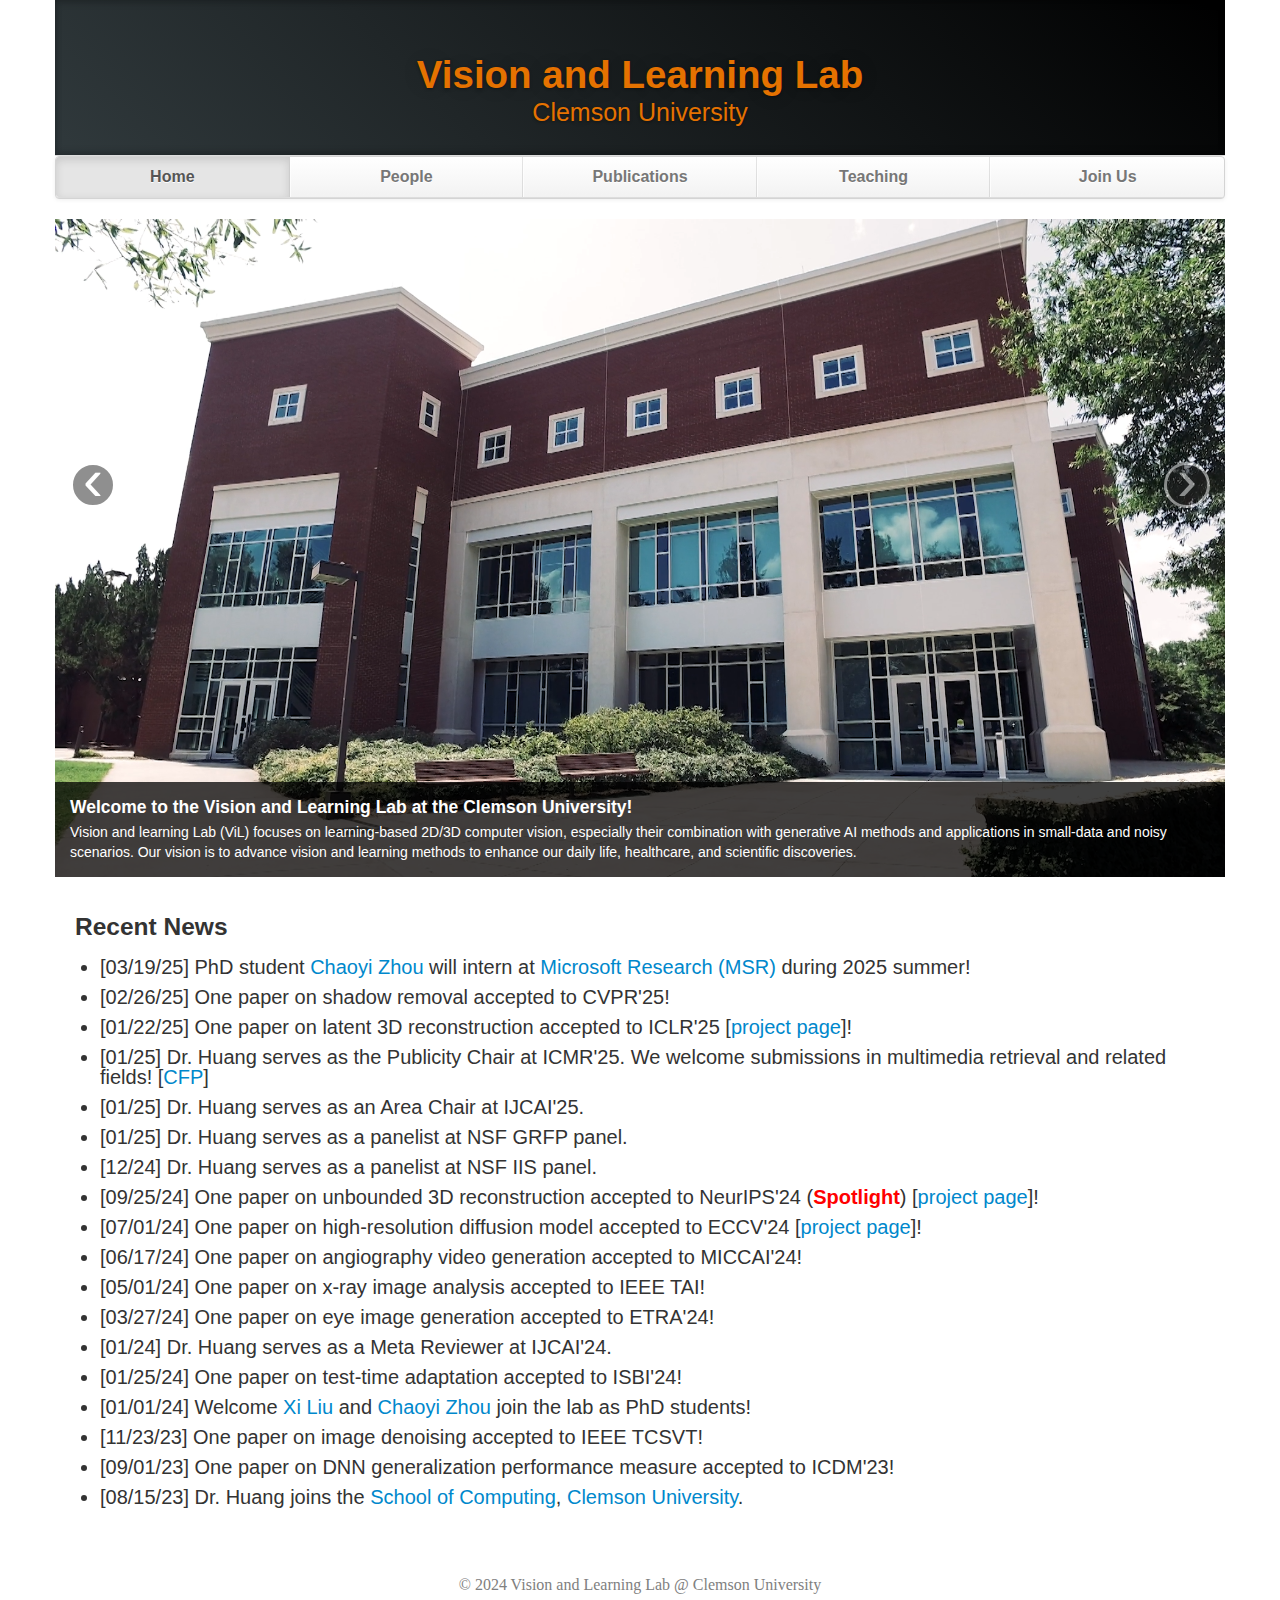
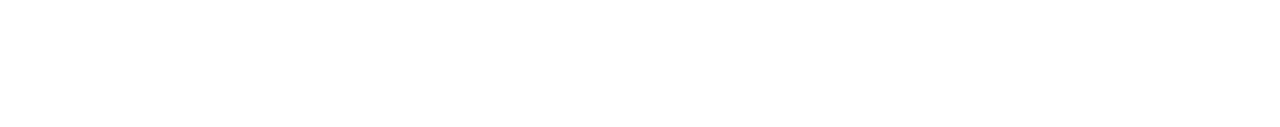
==== commit abc074dc: "Update index.html" ====
--- a/index.html
+++ b/index.html
@@ -125,7 +125,7 @@
              <div class="w3-left">
                 <h3 class="left">Recent News</h3>
                 <ul>
-<!--                   <li class="news">[03/19/25] PhD student <a href="https://chaoyizh.github.io/chaoyizh-home-page/">Chaoyi Zhou</a> will intern at <a href="https://www.microsoft.com/en-us/research/">Microsoft Research (MSR)</a>!</li> -->
+                  <li class="news">[03/19/25] PhD student <a href="https://chaoyizh.github.io/chaoyizh-home-page/">Chaoyi Zhou</a> will intern at <a href="https://www.microsoft.com/en-us/research/">Microsoft Research (MSR)</a> during 2025 summer!</li>
                   <li class="news">[02/26/25] One paper on shadow removal accepted to CVPR'25!</li>
                   <li class="news">[01/22/25] One paper on latent 3D reconstruction accepted to ICLR'25 [<a href="https://latent-radiance-field.github.io/LRF/"target="_blank" >project page</a>]!</li>
                   <li class="news">[01/25] Dr. Huang serves as the Publicity Chair at ICMR'25. We welcome submissions in multimedia retrieval and related fields! [<a href="https://www.icmr-2025.org/call-for-papers/">CFP</a>]</li>
